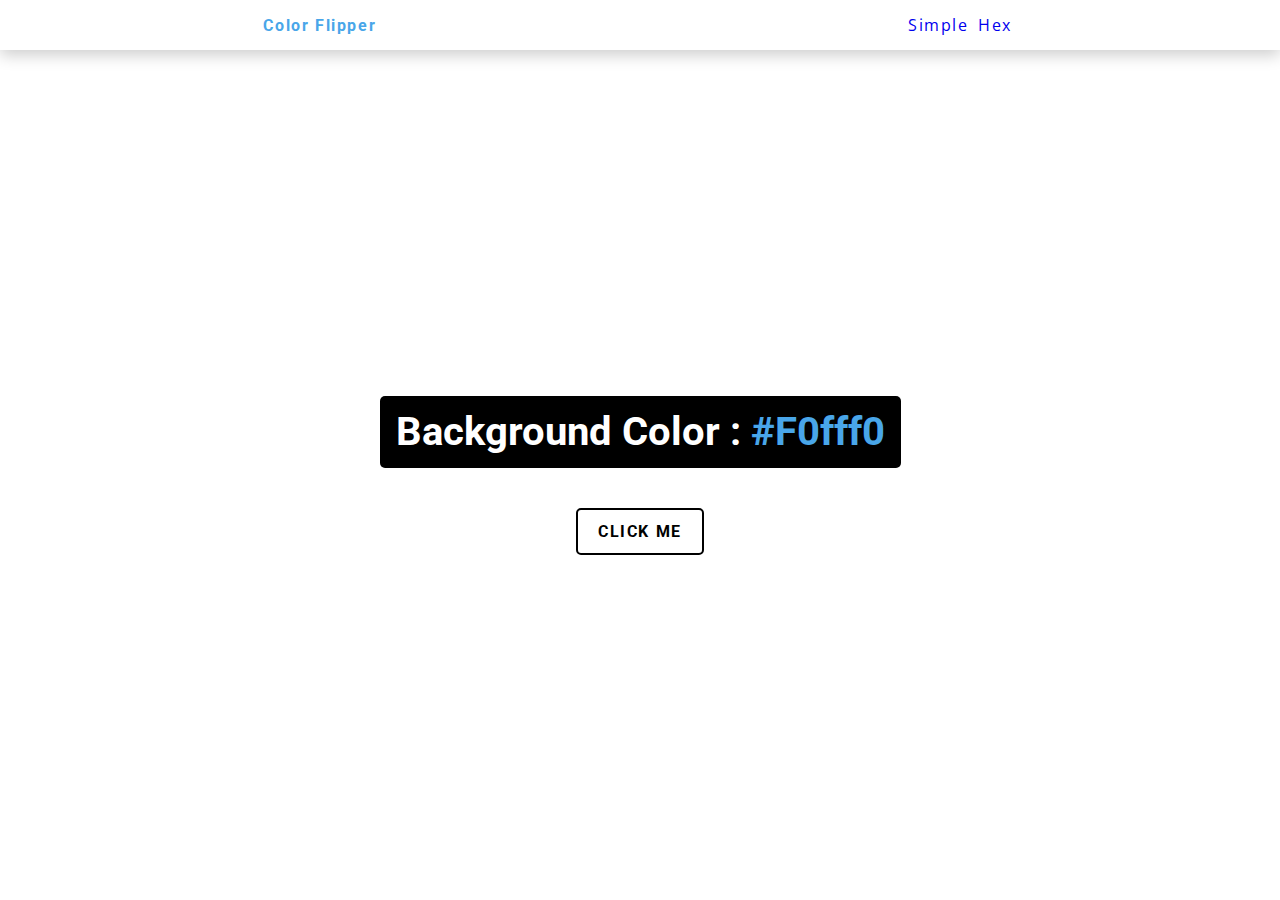
==== index.html @ 1dc7a1e3 "Add files via upload" ====
<!DOCTYPE html>
<html lang="en">
  <head>
    <meta charset="UTF-8" />
    <meta name="viewport" content="width=device-width, initial-scale=1.0" />
    <title>Color Flipper || Simple</title>

    <!-- styles -->
    <link rel="stylesheet" href="main.css" />
  </head>
  <body>
    <div class="main-container">

      <div class="main-container-header">
        <div class="header">
          <h4>Color Flipper</h4>
          <li class="nav-link">
            <ul><a href="index.html">Simple</a></ul>
            <ul><a href="hex.html">Hex</a></ul>
          </li>
        </div>
      </div>

      <main>
        <div class="txt-container">
          <h2>Background Color : <span class="txt-color">#f0fff0</span> </h2>
          <button class="btn" id="btn">CLICK ME</button>
        </div>
      </main>

    </div>
    <!-- javascript -->
    <script src="app.js"></script>
  </body>
</html>
---- main.css ----
@import url("https://fonts.googleapis.com/css?family=Open+Sans|Roboto:400,700&display=swap");
* {
  -webkit-box-sizing: border-box;
          box-sizing: border-box;
  padding: 0;
  margin: 0;
}

.main-container-header {
  -webkit-box-shadow: 0 5px 15px rgba(0, 0, 0, 0.2);
          box-shadow: 0 5px 15px rgba(0, 0, 0, 0.2);
  background-color: white;
}

.main-container-header .header {
  display: -ms-grid;
  display: grid;
  -ms-grid-columns: auto auto;
      grid-template-columns: auto auto;
  -ms-flex-pack: distribute;
      justify-content: space-around;
  -webkit-box-align: center;
      -ms-flex-align: center;
          align-items: center;
  justify-items: center;
  height: 50px;
}

.main-container-header .header h4 {
  display: block;
  font-family: "Roboto", sans-serif;
  letter-spacing: 0.1em;
  color: #49A6E9;
}

.main-container-header .header li {
  list-style-type: none;
  grid: 1;
  font-family: "Open Sans", sans-serif;
  letter-spacing: .092em;
  text-decoration: none;
  display: -webkit-box;
  display: -ms-flexbox;
  display: flex;
  -ms-flex-wrap: wrap;
      flex-wrap: wrap;
}

.main-container-header .header li ul {
  -webkit-box-flex: 1;
      -ms-flex: 1;
          flex: 1;
  width: 100%;
  margin: 5px;
}

.main-container-header .header li a {
  text-decoration: none;
}

.main-container-header .header li a:hover {
  color: #49A6E9;
}

.main-container-header .header li a:after {
  color: black;
}

main {
  height: calc(100vh - 50px);
  display: -ms-grid;
  display: grid;
  place-items: center;
}

main .txt-container {
  display: block;
  text-align: center;
  font-family: "Roboto", sans-serif;
}

main .txt-container h2 {
  color: white;
  width: 100%;
  font-size: 2.5rem;
  line-height: 1;
  letter-spacing: 1.6;
  font-weight: 700;
  background-color: black;
  padding: 1rem;
  border-radius: 5px;
  margin: 0 0 1em 0;
}

main .txt-container h2 .txt-color {
  color: #49A6E9;
  text-transform: capitalize;
}

main .txt-container .btn {
  font-family: "Roboto", sans-serif;
  font-size: 16px;
  letter-spacing: 1.6px;
  padding: 12px 20px;
  font-weight: 700;
  background-color: white;
  border-radius: 5px;
  border: 2px solid black;
  cursor: pointer;
  -webkit-transition: all .5s linear;
  transition: all .5s linear;
}

main .txt-container .btn:hover {
  color: white;
  background-color: black;
}
/*# sourceMappingURL=main.css.map */
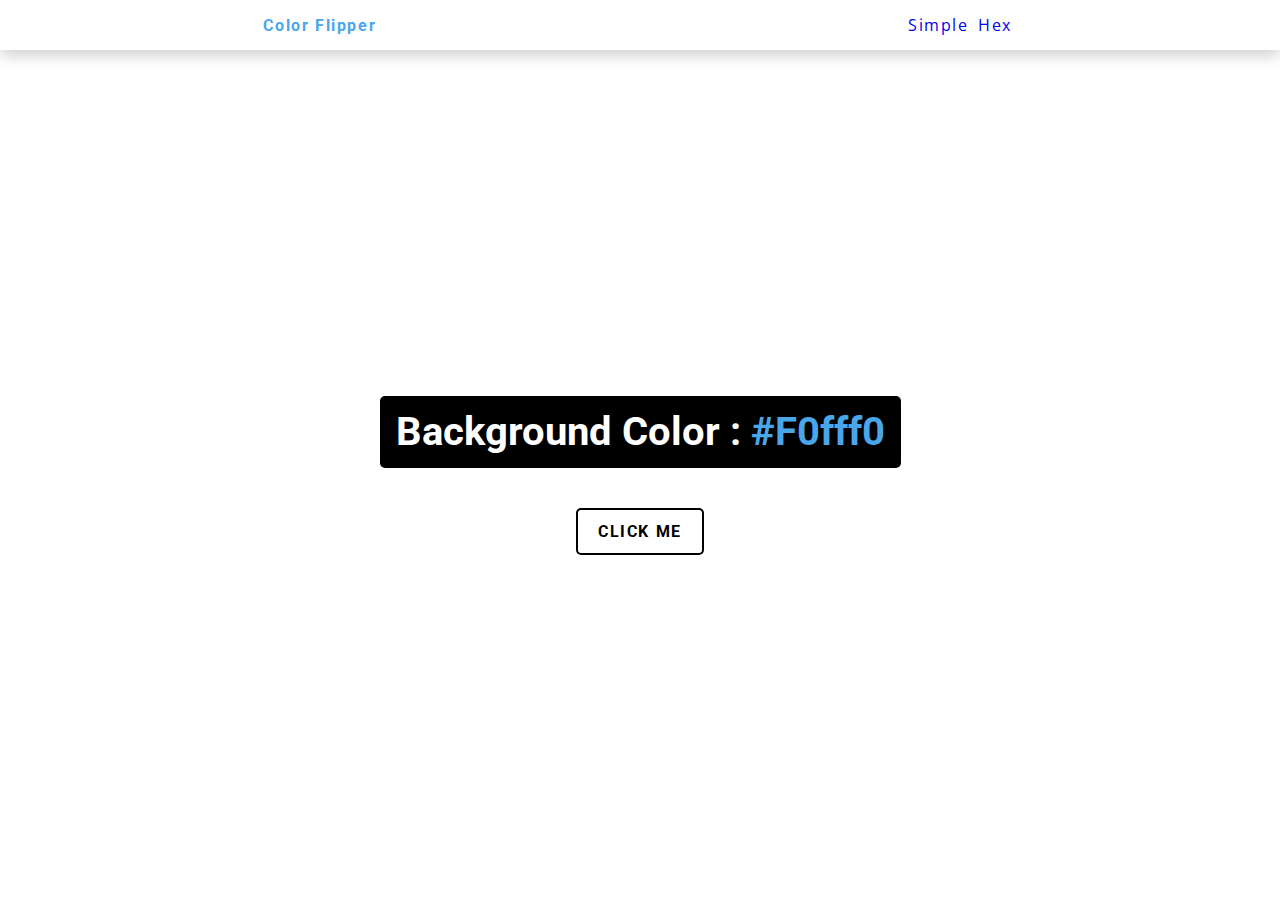
==== commit 79d8d737: "Update index.html" ====
--- a/index.html
+++ b/index.html
@@ -4,7 +4,9 @@
     <meta charset="UTF-8" />
     <meta name="viewport" content="width=device-width, initial-scale=1.0" />
     <title>Color Flipper || Simple</title>
-
+<link rel = "icon" href =  
+    "https://png.pngtree.com/png-vector/20190411/ourmid/pngtree-vector-color-palette-icon-png-image_924508.jpg" 
+            type = "image/x-icon">
     <!-- styles -->
     <link rel="stylesheet" href="main.css" />
   </head>
